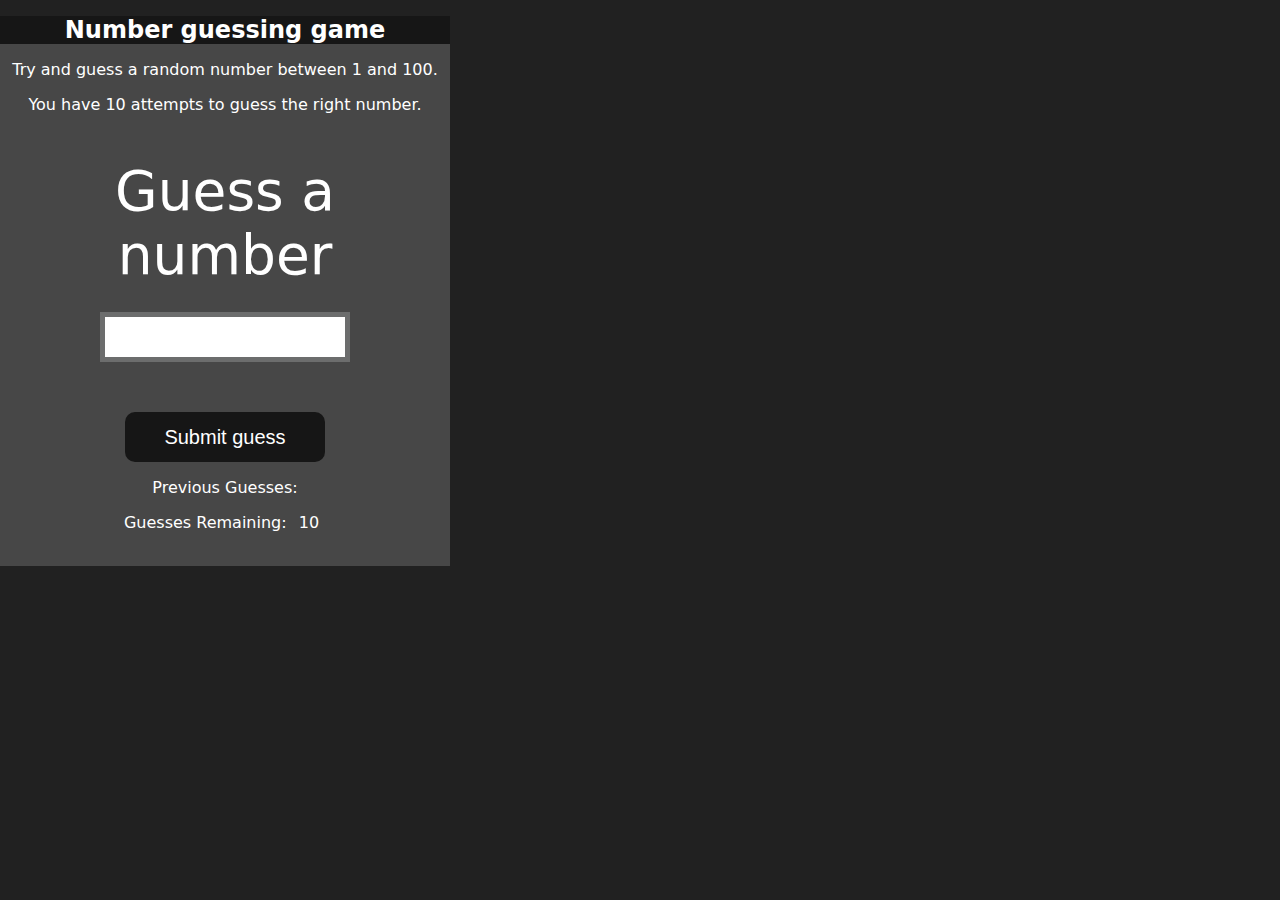
==== 07_projects/04_GuessTheNumber/index.html @ ea19cf70 "project 4 - Guess the number done" ====
<!DOCTYPE html>
<html lang="en">
<head>
    <meta charset="UTF-8">
    <meta name="viewport" content="width=device-width, initial-scale=1.0">
    <meta http-equiv="X-UA-Compatible" content="ie=edge">
    <title>Number Guessing Game</title>
    <link rel="stylesheet" href="style.css">
    <link rel="stylesheet" href="../styles.css">
</head>
<body style="background-color:#212121; color:#fff;">    
    <div id="wrapper">
      <h1>Number guessing game</h1>
    <p>Try and guess a random number between 1 and 100.</p>
    <p>You have 10 attempts to guess the right number.</p>
    </br>
        <form class="form">
            <label2 for="guessField" id="guess">Guess a number</label>
            <input type="text" id="guessField" class="guessField">
            <input type="submit" id="submit" value="Submit guess" class="guessSubmit">
        </form>

        <div class="resultDiv">
            <p >Previous Guesses: <span class="previousGuesses"></span></p>
            <p >Guesses Remaining: <span class="CountOfGuesses">10</span></p>
            <p class="lowOrHigh" style="color:red"></p>
        </div>
    </div>
    <script src="main.js"></script>
</body>
</html>
---- 07_projects/04_GuessTheNumber/style.css ----
html {
  font-family: sans-serif;
}

body {
  width: 300px;
  max-width: 750px;
  min-width: 480px;
  margin: 0 auto;
  background-color: #212121;
}

.CountOfGuesses {
  color: white;
  padding: 7px;
}

.guesses {
  color: white;
  padding: 7px;
}

button {
  background-color: #141414;
  color: #fff;
  width: 250px;
  height: 50px;
  border-radius: 25px;
  font-size: 30px;
  border-style: none;
  margin-top: 30px;
  /* margin-left: 50px; */
}

#submit {
  background-color: #161616;
  color: #ffffff;
  width: 200px;
  height: 50px;
  border-radius: 10px;
  font-size: 20px;
  border-style: none;
  margin-top: 50px;
  /* margin-left: 75px; */
}

#guessField {
  color: #000;
  width: 250px;
  height: 50px;
  font-size: 30px;
  border-style: none;
  margin-top: 25px;

  /* margin-left: 50px; */
  border: 5px solid #6c6d6d;
  text-align: center;
}

#guess {
  font-size: 55px;
  /* margin-left: 90px; */
  margin-top: 120px;
  color: #fff;
}

.previousGuesses {
  background-color: #7a7a7a;
}

#wrapper {
  box-sizing: border-box;
  text-align: center;
  width: 450px;
  height: 550px;
  background-color: #474747;
  color: #fff;
  font-size: 25px;
}

h1 {
  background-color: #161616;

  color: #fff;
  text-align: center;
}

p {
  font-size: 16px;
  text-align: center;
}
---- 07_projects/styles.css ----
* {
    box-sizing: border-box;
  }
  
  body {
    margin: 0;
    font-family: system-ui, sans-serif;
    color: black;
    background-color: white;
  }
  
  nav {
    display: flex;
    flex-wrap: wrap;
    align-items: center;
    justify-content: center;
    padding: 0.5rem;
    gap: 0.1rem;
    border-bottom: solid 1px #aaa;
    background-color: #eee;
  }
  
  nav a {
    display: inline-block;
    min-width: 9rem;
    padding: 0.5rem;
    border-radius: 0.2rem;
    border: solid 1px rgb(22, 22, 22);
    text-align: center;
    text-decoration: none;
    color: #1b1b1b;
  }
  
  nav a[aria-current='page'] {
    color: #000;
    background-color: #d4d4d4;
  }
  
  main {
    padding: 1rem;
  }
  
  h1 {
    font-weight: bold;
    font-size: 1.5rem;
  }
  
  .projects {
    display: flex;
    flex-direction: column;
  }
  
  .project-link {
    background-color: #fff;
    padding: 10px 30px;
    border-radius: 8px;
    color: #212121;
    text-decoration: none;
    border: 2px solid #212121;
    margin-top: 5px;
  }
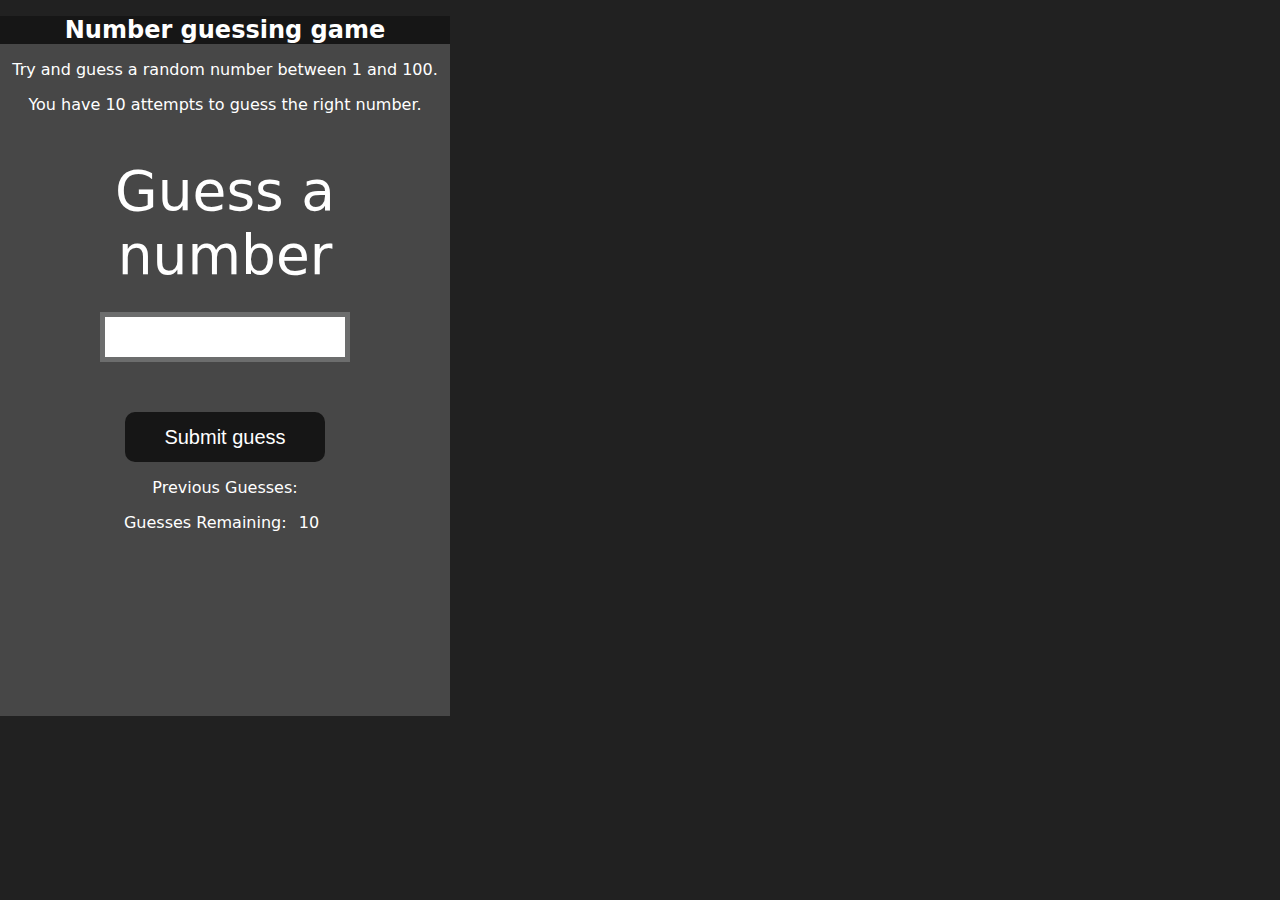
==== commit 2f6c383b: "project 4 - Guess the number" ====
--- a/07_projects/04_GuessTheNumber/index.html
+++ b/07_projects/04_GuessTheNumber/index.html
@@ -8,7 +8,7 @@
     <link rel="stylesheet" href="style.css">
     <link rel="stylesheet" href="../styles.css">
 </head>
-<body style="background-color:#212121; color:#fff;">    
+<body style="background-color:#212121; color:#fff;">
     <div id="wrapper">
       <h1>Number guessing game</h1>
     <p>Try and guess a random number between 1 and 100.</p>
--- a/07_projects/04_GuessTheNumber/style.css
+++ b/07_projects/04_GuessTheNumber/style.css
@@ -72,10 +72,11 @@
   box-sizing: border-box;
   text-align: center;
   width: 450px;
-  height: 550px;
+  height: 700px;
   background-color: #474747;
   color: #fff;
   font-size: 25px;
+  
 }
 
 h1 {
